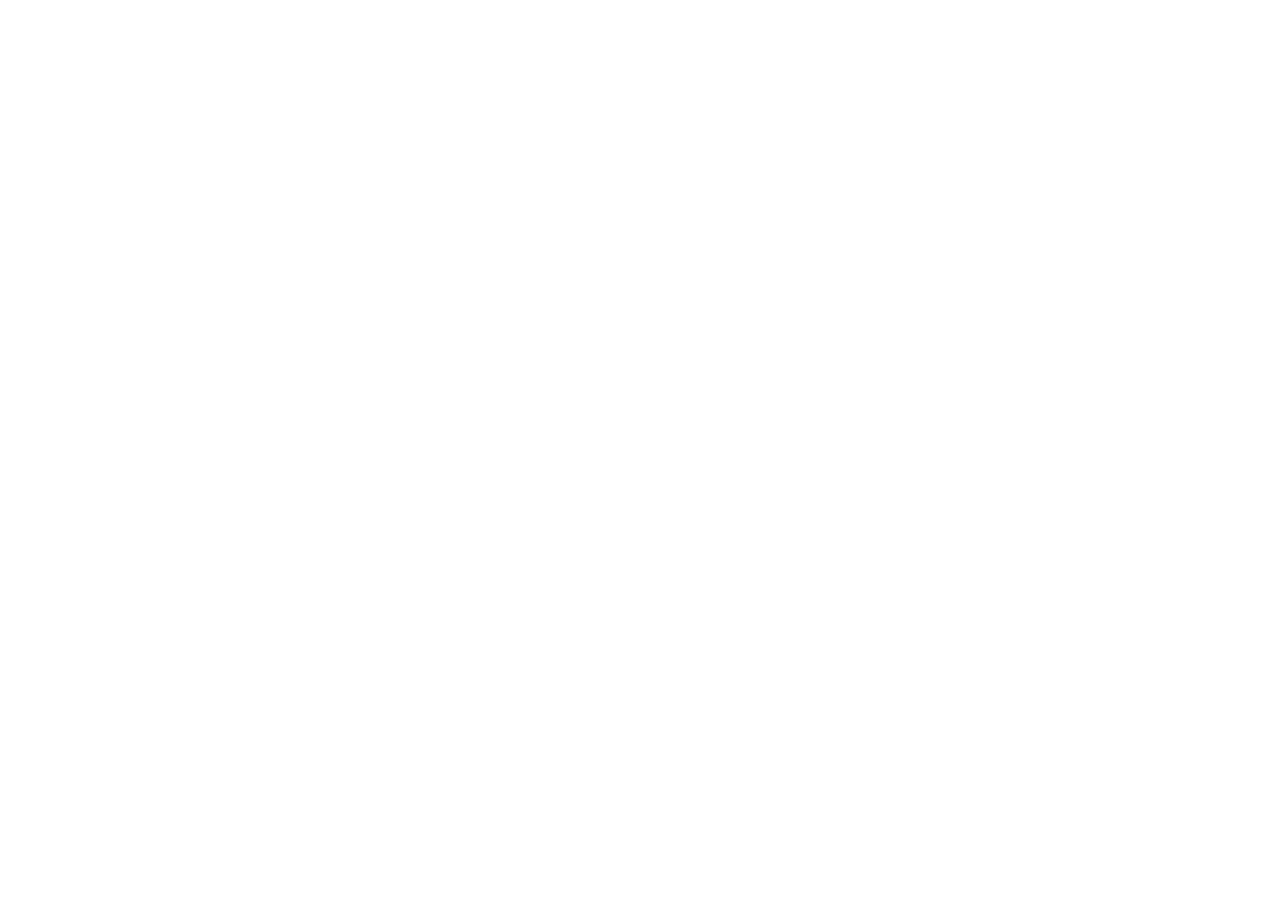
==== index.html @ fb111742 "js code" ====
<!DOCTYPE html>
<html lang="en">
<head>
    <meta charset="UTF-8">
    <meta name="viewport" content="width=, initial-scale=1.0">
    <title>Document</title>
</head>
<body>
    <script src="Operator.js"></script>
</body>
</html>
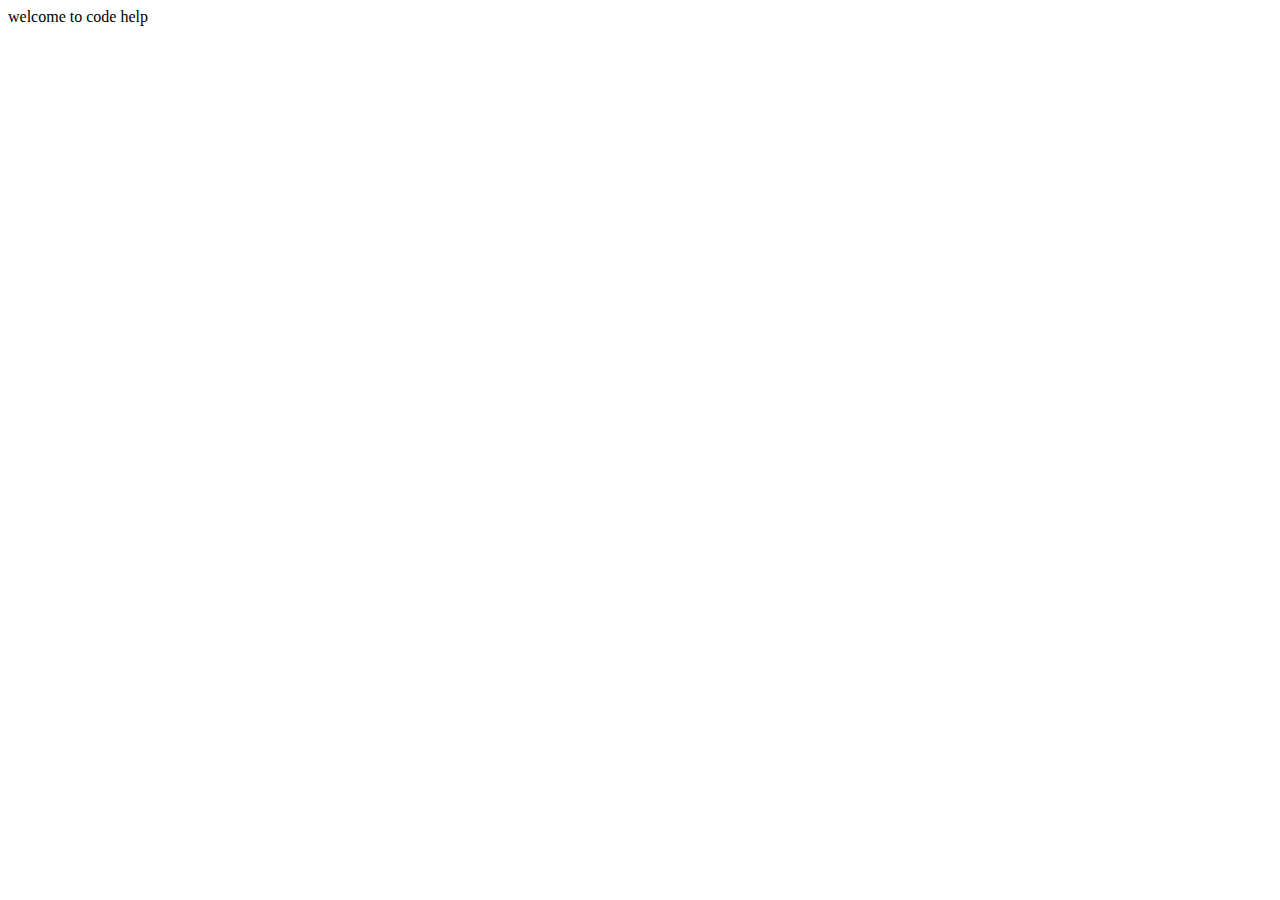
==== commit 293ced86: "Add files via upload" ====
--- a/index.html
+++ b/index.html
@@ -4,8 +4,17 @@
     <meta charset="UTF-8">
     <meta name="viewport" content="width=, initial-scale=1.0">
     <title>Document</title>
+    <style>
+       .box1{
+
+       }
+       
+    </style>
 </head>
 <body>
-    <script src="Operator.js"></script>
+  <div class="box1">
+    welcome to code help
+  </div>
+    </div>
 </body>
 </html>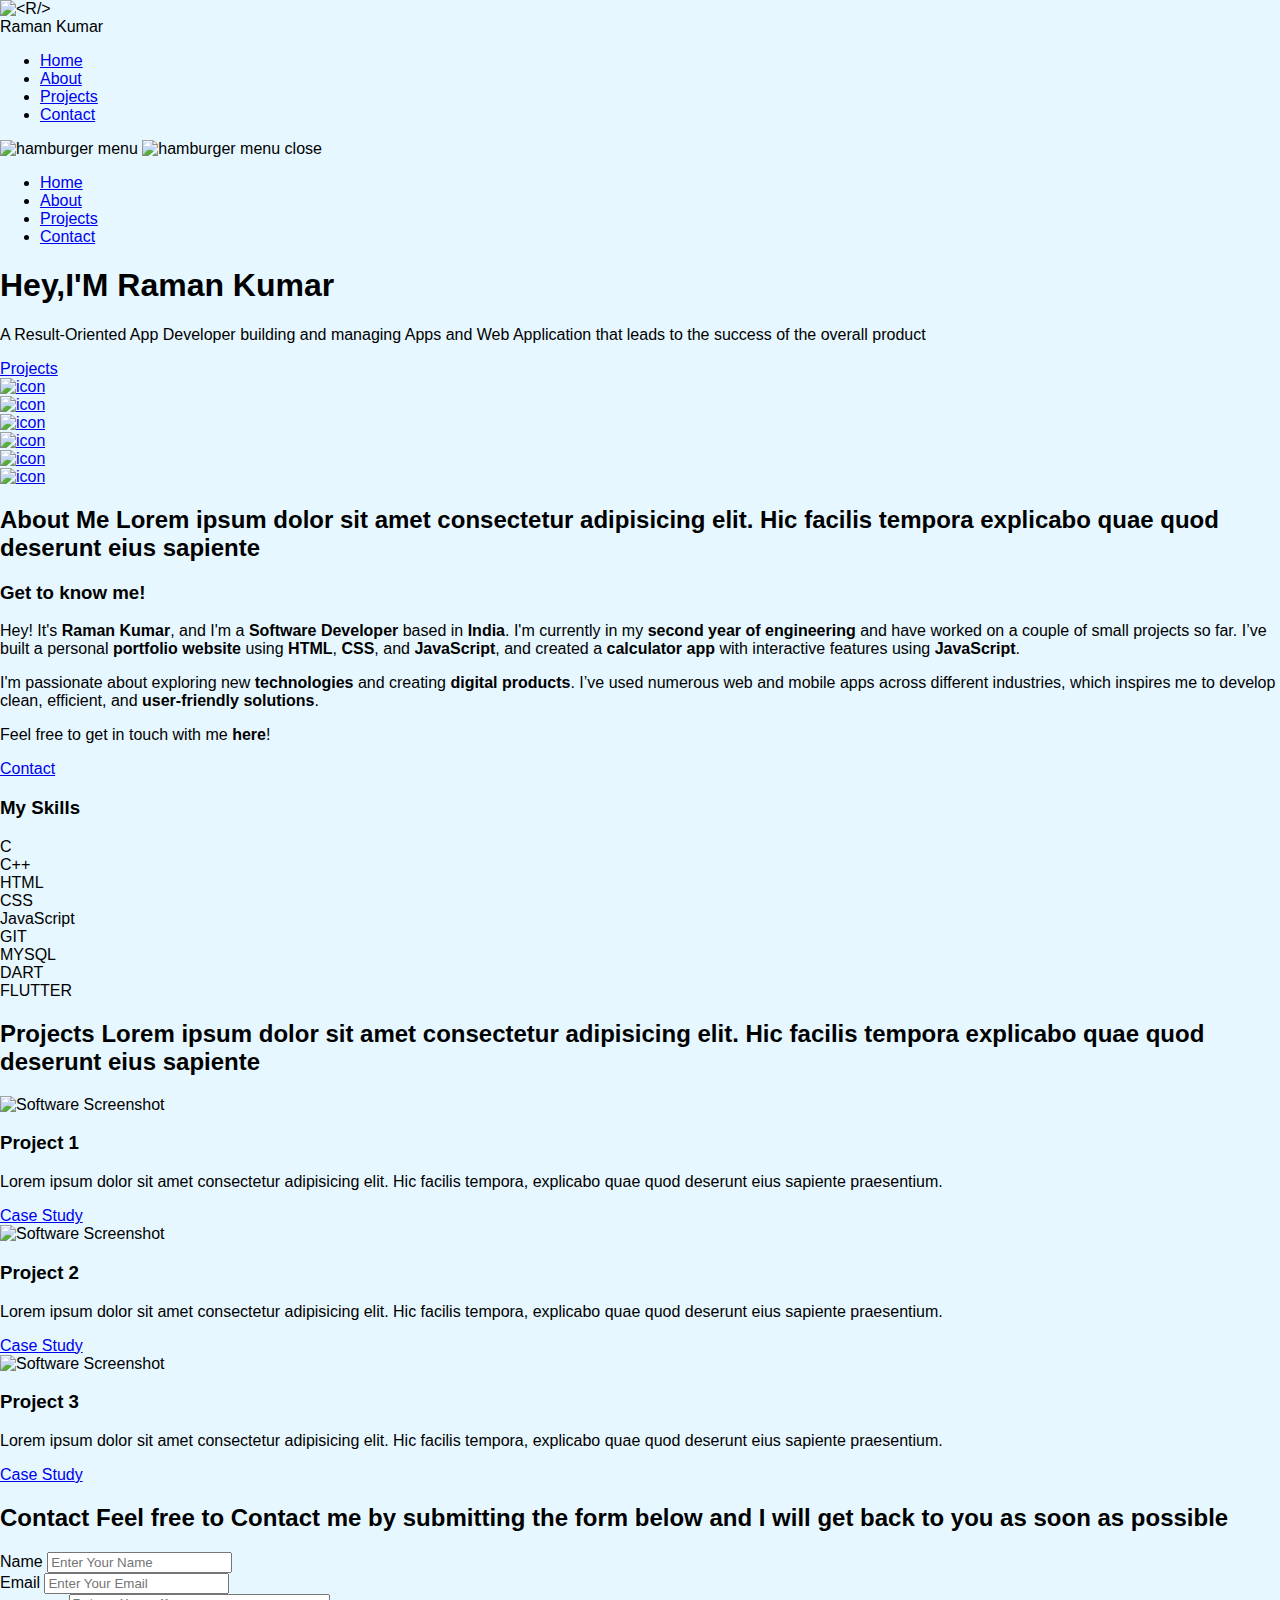
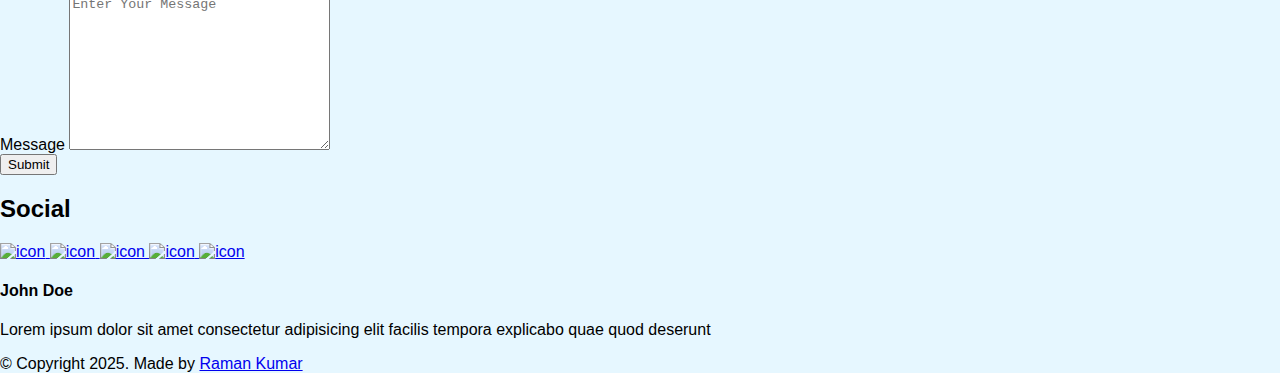
==== commit 4a6712ba: "Add files via upload" ====
--- a/index.html
+++ b/index.html
@@ -1,20 +1,315 @@
 <!DOCTYPE html>
 <html lang="en">
+
 <head>
-    <meta charset="UTF-8">
-    <meta name="viewport" content="width=, initial-scale=1.0">
-    <title>Document</title>
-    <style>
-       .box1{
-
-       }
-       
-    </style>
+    <meta charset="UTF-8" />
+    <meta name="viewport" content="width=device-width, initial-scale=1.0" />
+    <meta http-equiv="X-UA-Compatible" content="ie=edge" />
+    <title>Raman's Portfolio</title>
+    <meta name="description" content="Portfolio Template for Developer" />
+
+    <link rel="stylesheet" href="style.css" />
+
+    <link rel="preconnect" href="https://fonts.googleapis.com" />
+    <link rel="preconnect" href="https://fonts.gstatic.com" crossorigin />
+    <link href="https://fonts.googleapis.com/css2?family=Source+Sans+Pro:wght@400;600;700;900&display=swap"
+        rel="stylesheet" />
 </head>
+
 <body>
-  <div class="box1">
-    welcome to code help
-  </div>
-    </div>
+    <header class="header">
+        <div class="header__content">
+            <div class="header__logo-container">
+                <div class="header__logo-img-cont">
+                    <img src="../assets/raman2-Photoroom.png" alt="<R/>" class="header__logo-img" />
+                </div>
+                <span class="header__logo-sub">Raman Kumar</span>
+            </div>
+            <div class="header__main">
+                <ul class="header__links">
+                    <li class="header__link-wrapper">
+                        <a href="./index.html" class="header__link"> Home </a>
+                    </li>
+                    <li class="header__link-wrapper">
+                        <a href="./index.html#about" class="header__link">About </a>
+                    </li>
+                    <li class="header__link-wrapper">
+                        <a href="./index.html#projects" class="header__link">
+                            Projects
+                        </a>
+                    </li>
+                    <li class="header__link-wrapper">
+                        <a href="./index.html#contact" class="header__link"> Contact </a>
+                    </li>
+                </ul>
+                <div class="header__main-ham-menu-cont">
+                    <img src="./assets/svg/ham-menu.svg" alt="hamburger menu" class="header__main-ham-menu" />
+                    <img src="./assets/svg/ham-menu-close.svg" alt="hamburger menu close"
+                        class="header__main-ham-menu-close d-none" />
+                </div>
+            </div>
+        </div>
+        <div class="header__sm-menu">
+            <div class="header__sm-menu-content">
+                <ul class="header__sm-menu-links">
+                    <li class="header__sm-menu-link">
+                        <a href="./index.html"> Home </a>
+                    </li>
+
+                    <li class="header__sm-menu-link">
+                        <a href="./index.html#about"> About </a>
+                    </li>
+
+                    <li class="header__sm-menu-link">
+                        <a href="./index.html#projects"> Projects </a>
+                    </li>
+
+                    <li class="header__sm-menu-link">
+                        <a href="./index.html#contact"> Contact </a>
+                    </li>
+                </ul>
+            </div>
+        </div>
+    </header>
+    <section class="home-hero">
+        <div class="home-hero__content">
+            <h1 class="heading-primary">Hey,I'M Raman Kumar</h1>
+            <div class="home-hero__info">
+                <p class="text-primary">
+                    A Result-Oriented App Developer building and managing Apps and Web Application that leads to the
+                    success of the overall product
+                </p>
+            </div>
+            <div class="home-hero__cta">
+                <a href="./#projects" class="btn btn--bg">Projects</a>
+            </div>
+        </div>
+        <div class="home-hero__socials">
+            <div class="home-hero__social">
+                <a href="#" class="home-hero__social-icon-link">
+                    <img src="../assets/linkedin-svgrepo-com (1).svg" alt="icon" class="home-hero__social-icon" />
+                </a>
+            </div>
+            <div class="home-hero__social">
+                <a href="#" class="home-hero__social-icon-link">
+                    <img src="../assets/github-142-svgrepo-com.svg" alt="icon" class="home-hero__social-icon" />
+                </a>
+            </div>
+            <div class="home-hero__social">
+                <a href="#" class="home-hero__social-icon-link">
+                    <img src="../assets/stackoverflow-color-svgrepo-com.svg" alt="icon" class="home-hero__social-icon" />
+                </a>
+            </div>
+            <div class="home-hero__social">
+                <a href="#" class="home-hero__social-icon-link">
+                    <img src="../assets/twitter-4-logo-svgrepo-com.svg" alt="icon" class="home-hero__social-icon" />
+                </a>
+            </div>
+            <div class="home-hero__social">
+                <a href="#" class="home-hero__social-icon-link home-hero__social-icon-link--bd-none">
+                    <img src="../assets/facebook-svgrepo-com.svg" alt="icon" class="home-hero__social-icon" />
+                </a>
+            </div>
+            <div class="home-hero__social">
+                <a href="#" class="home-hero__social-icon-link home-hero__social-icon-link--bd-none">
+                    <img src="../assets/instagram-svgrepo-com.svg" alt="icon" class="home-hero__social-icon" />
+                </a>
+            </div>
+        </div>
+        <div class="home-hero__mouse-scroll-cont">
+            <div class="mouse"></div>
+        </div>
+    </section>
+    <section id="about" class="about sec-pad">
+        <div class="main-container">
+            <h2 class="heading heading-sec heading-sec__mb-med">
+                <span class="heading-sec__main">About Me</span>
+                <span class="heading-sec__sub">
+                    Lorem ipsum dolor sit amet consectetur adipisicing elit. Hic facilis
+                    tempora explicabo quae quod deserunt eius sapiente
+                </span>
+            </h2>
+            <div class="about__content">
+                <div class="about__content-main">
+                    <h3 class="about__content-title">Get to know me!</h3>
+                    <div class="about__content-details">
+                        <p class="about__content-details-para">
+                            Hey! It's
+                            <strong>Raman Kumar</strong>, and I'm a <strong>Software Developer</strong> based in
+                            <strong>India</strong>.
+                            I'm currently in my <strong>second year of engineering</strong> and have worked on a couple
+                            of small projects so far. I’ve built a personal
+                            <strong>portfolio website</strong> using <strong>HTML</strong>, <strong>CSS</strong>, and
+                            <strong>JavaScript</strong>, and created a
+                            <strong>calculator app</strong> with interactive features using <strong>JavaScript</strong>.
+                        </p>
+                        <p class="about__content-details-para">
+                            I'm passionate about exploring new <strong>technologies</strong> and creating
+                            <strong>digital products</strong>. I’ve used numerous web and mobile apps across different
+                            industries, which inspires me to develop clean, efficient, and <strong>user-friendly
+                                solutions</strong>.
+                        </p>
+                        <p class="about__content-details-para">
+                            Feel free to get in touch with me <strong>here</strong>!
+                        </p>
+                    </div>
+                    <a href="./#contact" class="btn btn--med btn--theme dynamicBgClr">Contact</a>
+                </div>
+                <div class="about__content-skills">
+                    <h3 class="about__content-title">My Skills</h3>
+                    <div class="skills">
+                        <div class="skills__skill">C</div>
+                        <div class="skills__skill">C++</div>
+                        <div class="skills__skill">HTML</div>
+                        <div class="skills__skill">CSS</div>
+                        <div class="skills__skill">JavaScript</div>
+                        <div class="skills__skill">GIT</div>
+                        <div class="skills__skill">MYSQL</div>
+                        <div class="skills__skill">DART</div>
+                        <div class="skills__skill">FLUTTER</div>
+                    </div>
+                </div>
+            </div>
+        </div>
+    </section>
+    <section id="projects" class="projects sec-pad">
+        <div class="main-container">
+            <h2 class="heading heading-sec heading-sec__mb-bg">
+                <span class="heading-sec__main">Projects</span>
+                <span class="heading-sec__sub">
+                    Lorem ipsum dolor sit amet consectetur adipisicing elit. Hic facilis
+                    tempora explicabo quae quod deserunt eius sapiente
+                </span>
+            </h2>
+
+            <div class="projects__content">
+                <div class="projects__row">
+                    <div class="projects__row-img-cont">
+                        <img src="./assets/jpeg/project-mockup-example.jpeg" alt="Software Screenshot"
+                            class="projects__row-img" loading="lazy" />
+                    </div>
+                    <div class="projects__row-content">
+                        <h3 class="projects__row-content-title">Project 1</h3>
+                        <p class="projects__row-content-desc">
+                            Lorem ipsum dolor sit amet consectetur adipisicing elit. Hic
+                            facilis tempora, explicabo quae quod deserunt eius sapiente
+                            praesentium.
+                        </p>
+                        <a href="./project-1.html" class="btn btn--med btn--theme dynamicBgClr" target="_blank">Case
+                            Study</a>
+                    </div>
+                </div>
+                <div class="projects__row">
+                    <div class="projects__row-img-cont">
+                        <img src="./assets/jpeg/project-mockup-example.jpeg" alt="Software Screenshot"
+                            class="projects__row-img" loading="lazy" />
+                    </div>
+                    <div class="projects__row-content">
+                        <h3 class="projects__row-content-title">Project 2</h3>
+                        <p class="projects__row-content-desc">
+                            Lorem ipsum dolor sit amet consectetur adipisicing elit. Hic
+                            facilis tempora, explicabo quae quod deserunt eius sapiente
+                            praesentium.
+                        </p>
+                        <a href="./project-2.html" class="btn btn--med btn--theme dynamicBgClr" target="_blank">Case
+                            Study</a>
+                    </div>
+                </div>
+                <div class="projects__row">
+                    <div class="projects__row-img-cont">
+                        <img src="./assets/jpeg/project-mockup-example.jpeg" alt="Software Screenshot"
+                            class="projects__row-img" loading="lazy" />
+                    </div>
+                    <div class="projects__row-content">
+                        <h3 class="projects__row-content-title">Project 3</h3>
+                        <p class="projects__row-content-desc">
+                            Lorem ipsum dolor sit amet consectetur adipisicing elit. Hic
+                            facilis tempora, explicabo quae quod deserunt eius sapiente
+                            praesentium.
+                        </p>
+                        <a href="./project-3.html" class="btn btn--med btn--theme dynamicBgClr" target="_blank">Case
+                            Study</a>
+                    </div>
+                </div>
+            </div>
+        </div>
+    </section>
+    <section id="contact" class="contact sec-pad dynamicBg">
+        <div class="main-container">
+            <h2 class="heading heading-sec heading-sec__mb-med">
+                <span class="heading-sec__main heading-sec__main--lt">Contact</span>
+                <span class="heading-sec__sub heading-sec__sub--lt">
+                    Feel free to Contact me by submitting the form below and I will get back to you as soon as possible
+                </span>
+            </h2>
+            <div class="contact__form-container">
+                <form action="#" class="contact__form">
+                    <div class="contact__form-field">
+                        <label class="contact__form-label" for="name">Name</label>
+                        <input required placeholder="Enter Your Name" type="text" class="contact__form-input"
+                            name="name" id="name" />
+                    </div>
+                    <div class="contact__form-field">
+                        <label class="contact__form-label" for="email">Email</label>
+                        <input required placeholder="Enter Your Email" type="text" class="contact__form-input"
+                            name="email" id="email" />
+                    </div>
+                    <div class="contact__form-field">
+                        <label class="contact__form-label" for="message">Message</label>
+                        <textarea required cols="30" rows="10" class="contact__form-input"
+                            placeholder="Enter Your Message" name="message" id="message"></textarea>
+                    </div>
+                    <button type="submit" class="btn btn--theme contact__btn">
+                        Submit
+                    </button>
+                </form>
+            </div>
+        </div>
+    </section>
+    <footer class="main-footer">
+        <div class="main-container">
+            <div class="main-footer__upper">
+                <div class="main-footer__row main-footer__row-1">
+                    <h2 class="heading heading-sm main-footer__heading-sm">
+                        <span>Social</span>
+                    </h2>
+                    <div class="main-footer__social-cont">
+                        <a target="_blank" rel="noreferrer" href="#">
+                            <img class="main-footer__icon" src="./assets/linkedin.png" alt="icon" />
+                        </a>
+                        <a target="_blank" rel="noreferrer" href="#">
+                            <img class="main-footer__icon" src="./assets/png/github-ico.png" alt="icon" />
+                        </a>
+                        <a target="_blank" rel="noreferrer" href="#">
+                            <img class="main-footer__icon" src="./assets/png/twitter-ico.png" alt="icon" />
+                        </a>
+                        <a target="_blank" rel="noreferrer" href="#">
+                            <img class="main-footer__icon" src="./assets/png/yt-ico.png" alt="icon" />
+                        </a>
+                        <a target="_blank" rel="noreferrer" href="#">
+                            <img class="main-footer__icon main-footer__icon--mr-none" src="./assets/png/insta-ico.png"
+                                alt="icon" />
+                        </a>
+                    </div>
+                </div>
+                <div class="main-footer__row main-footer__row-2">
+                    <h4 class="heading heading-sm text-lt">John Doe</h4>
+                    <p class="main-footer__short-desc">
+                        Lorem ipsum dolor sit amet consectetur adipisicing elit facilis
+                        tempora explicabo quae quod deserunt
+                    </p>
+                </div>
+            </div>
+
+            <!-- If you give me some credit or shoutout here by linking to my website, then it will be a big thing for me and will help me a lot :) -->
+            <div class="main-footer__lower">
+                &copy; Copyright 2025. Made by
+                <a rel="noreferrer" target="_blank" href="https://ramankumar.com">Raman Kumar</a>
+            </div>
+        </div>
+    </footer>
+
+    <script src="./index.js"></script>
 </body>
+
 </html>--- a/style.css
+++ b/style.css
@@ -0,0 +1,91 @@
+
+body {
+	font-family: Arial, sans-serif;
+	margin: 0;
+	padding: 0;
+	background-color: #e6f7ff; /* Soft background color */
+}
+
+
+.lab-box {
+	border: 3px solid blue;
+	background-color: #f0f0f0;
+	width: 250px;
+	height: 120px;
+	text-align: center;
+	line-height: 120px; /* Center text vertically */
+	font-size: 24px;
+	font-weight: bold;
+	position: absolute;
+	top: 20%;
+	left: 50%;
+	transform: translate(-50%, -50%);
+	box-shadow: 0px 4px 10px rgba(0, 0, 0, 0.1); /* Add subtle shadow */
+}
+
+/* Do's and Don'ts Section */
+.dos-donts {
+	background-color: skyblue;
+	border: 2px solid #000;
+	border-radius: 10px; /* Rounded corners */
+	width: 320px;
+	padding: 20px;
+	position: absolute;
+	top: 40%;
+	left: 50%;
+	transform: translate(-50%, -50%);
+	box-shadow: 0px 4px 10px rgba(0, 0, 0, 0.1);
+}
+
+.dos-donts h2 {
+	text-align: center;
+	color: #000;
+	margin-bottom: 15px;
+	font-size: 22px;
+	text-transform: uppercase;
+}
+
+.dos-donts ul {
+	list-style-type: none;
+	padding: 0;
+	margin: 0;
+}
+
+.dos-donts li {
+	padding: 10px;
+	border-bottom: 1px solid #ccc;
+	color: #000;
+	font-size: 16px;
+}
+
+.dos-donts li:last-child {
+	border-bottom: none;
+}
+
+.lab-rules {
+	background-color: red;
+	border: 2px solid #000;
+	border-radius: 10px;
+	width: 400px;
+	padding: 20px;
+	position: absolute;
+	top: 70%;
+	left: 50%;
+	transform: translate(-50%, -50%);
+	box-shadow: 0px 4px 10px rgba(0, 0, 0, 0.1);
+}
+
+.lab-rules h2 {
+	color: #fff;
+	text-align: center;
+	font-size: 22px;
+	text-transform: uppercase;
+	margin-bottom: 15px;
+}
+
+.lab-rules p {
+	color: #fff;
+	font-size: 16px;
+	line-height: 1.5;
+	text-align: center;
+}
